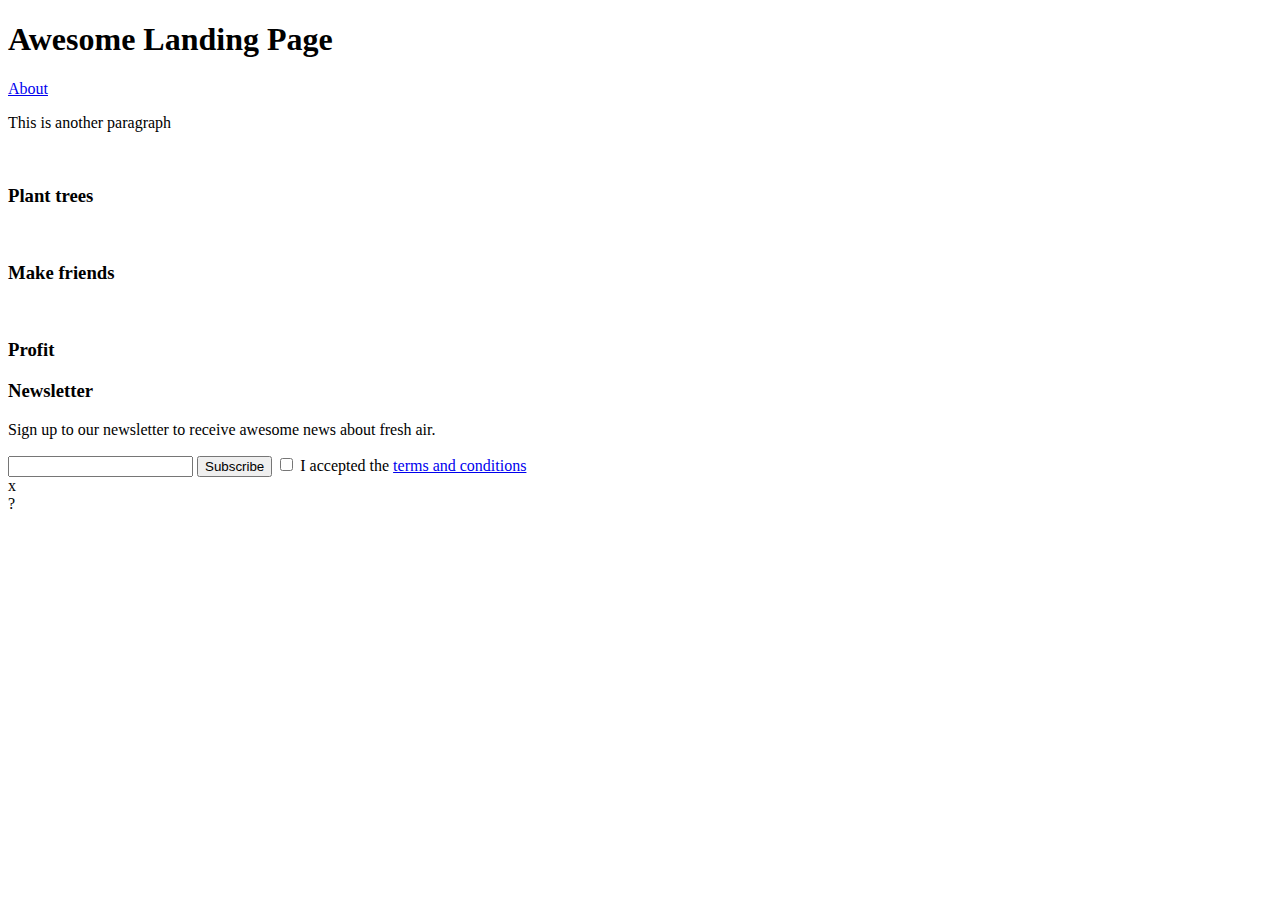
==== index.html @ f0546ce5 "Added a very important paragraph" ====
<!DOCTYPE html>
<html lang="en">

<head>
  <meta charset="UTF-8">
  <title>CodePen - Honlapszerkesztés</title>
  <link href="https://fonts.googleapis.com/css2?family=Open+Sans&display=swap" rel="stylesheet">
  <link rel="stylesheet" href="./style.css">

</head>

<body>
  <!-- partial:index.partial.html -->
  <div class="container">
    <h1>Awesome Landing Page</h1>

    <a id="about"  href="about.html">About</a>

    <p>This is another paragraph</p>

    <div class="card-holder">

      <div class="card">
        <a href="http://bikemag.hu">
          <img src="images/tree.png" alt="">
        </a>
        <h3>Plant trees</h3>
      </div>
      <div class="card">
        <img src="images/deal.png" alt="">
        <h3>Make friends</h3>
      </div>
      <div class="card">
        <img src="images/tree.png" alt="">
        <h3>Profit</h3>
      </div>
    </div>

    <div class="newsletter-box">
      <h3>Newsletter</h3>
      <p>Sign up to our newsletter to receive awesome news about fresh air.</p>
      <form action="http://bikemag.hu">
        <input id="email" type="email">
        <button type="submit">Subscribe</button>
        <input id="terms" type="checkbox">
        <label for="terms">I accepted the
          <a href="http://bikemag.hu/szabályzat">terms and conditions</a></label>
      </form>
      <div class="closex">x</div>
    </div>
    <div id="questioncircle">?</div>
  </div>
  <!-- partial -->

</body>

</html>
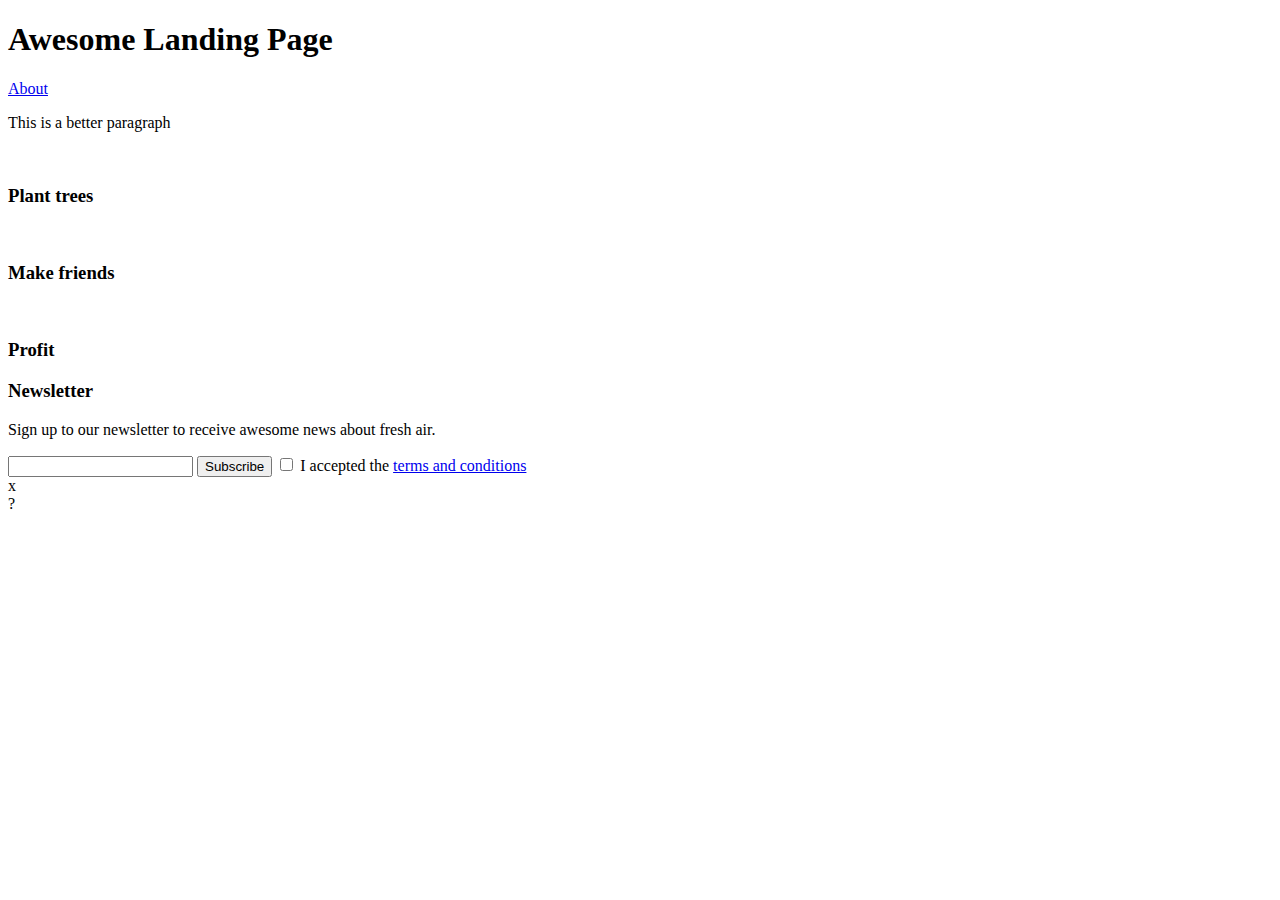
==== commit 47687408: "Improved the awesome paragraph" ====
--- a/index.html
+++ b/index.html
@@ -16,7 +16,7 @@
 
     <a id="about"  href="about.html">About</a>
 
-    <p>This is another paragraph</p>
+    <p>This is a better paragraph</p>
 
     <div class="card-holder">
 
